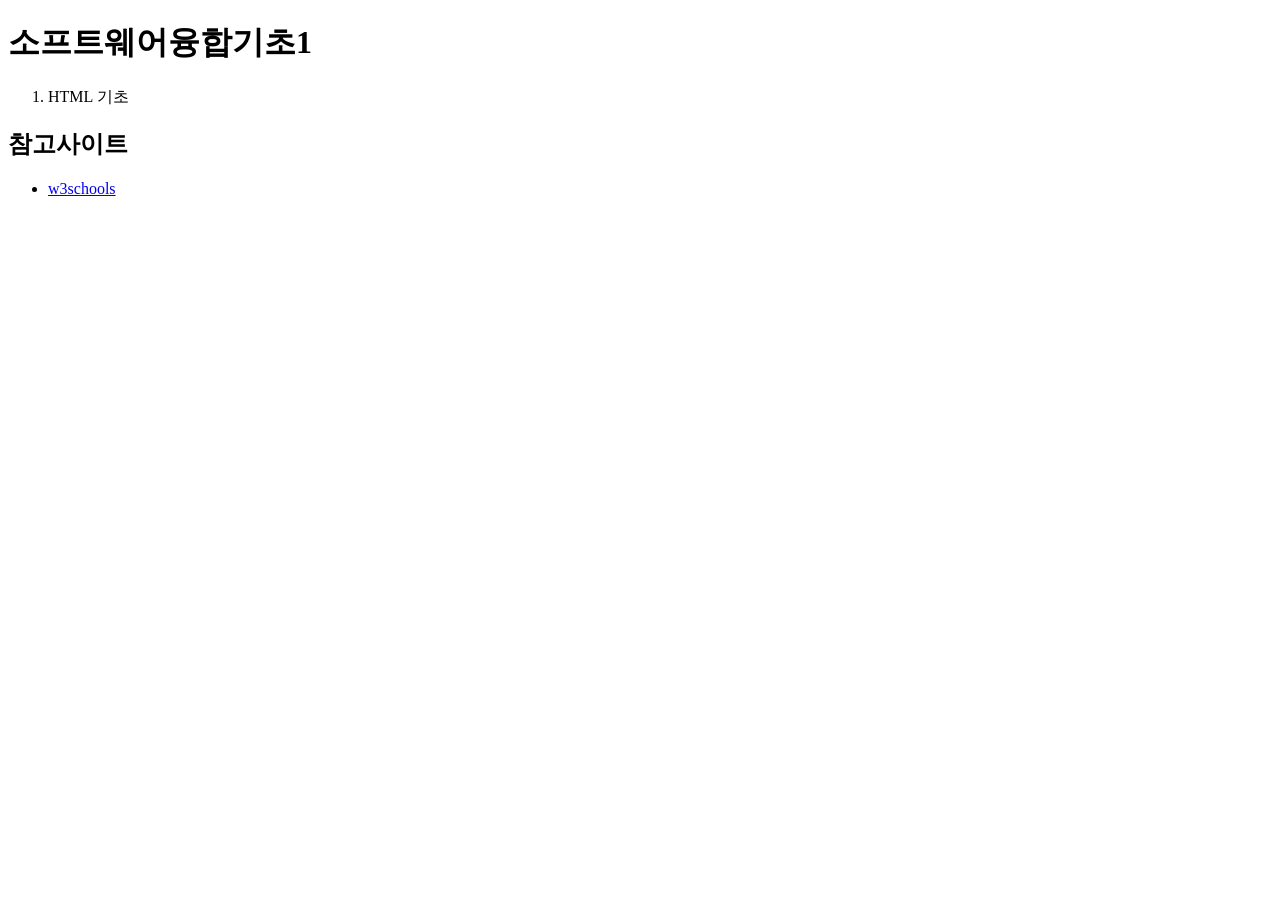
==== index.html @ b6c5c019 "HTML기초" ====
<!DOCTYPE html>
<html>
    <head>
        <title>소프트웨어융합기초1(2024여름계절)</title>        
    </head>

    <body>
        <h1>소프트웨어융합기초1</h1>
        <ol>
            <li>HTML 기초</li> 
        </ol>

        <h2>참고사이트</h2>
        <ul>
            <li><a href="https://www.w3schools.com/ ">w3schools</a></li>
        </ul>
    </body>
</html>
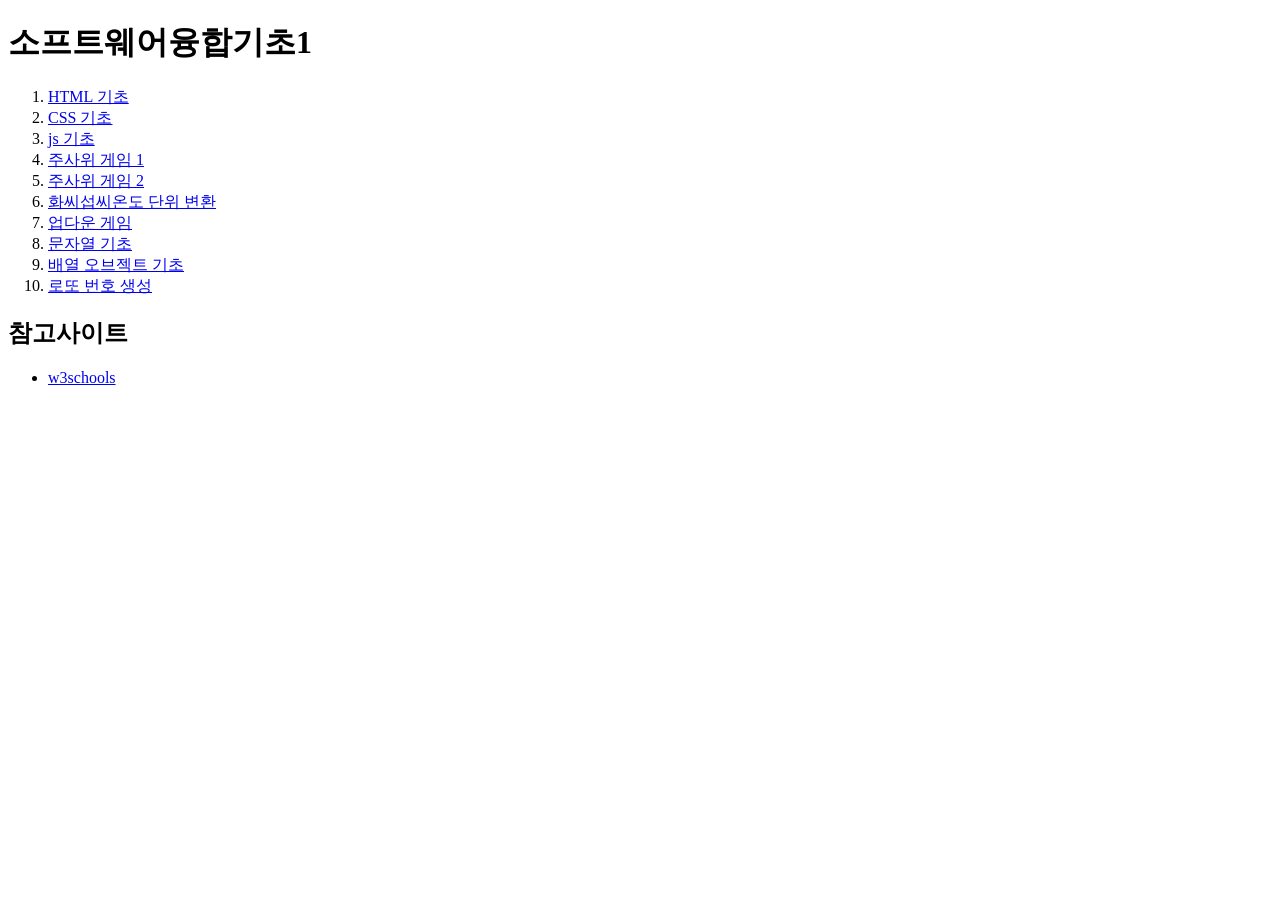
==== commit 9fe1562f: "CSS 기초" ====
--- a/index.html
+++ b/index.html
@@ -1,13 +1,24 @@
 <!DOCTYPE html>
 <html>
     <head>
-        <title>소프트웨어융합기초1(2024여름계절)</title>        
+        <title>소프트웨어융합기초1(2024여름계절)</title>    
+        <!-- 교수님 github주소 -->
+        <!-- https://github.com/pnumin/pnuweb2024_js     -->
     </head>
 
     <body>
         <h1>소프트웨어융합기초1</h1>
         <ol>
-            <li>HTML 기초</li> 
+            <li><a href="./01/01.html">HTML 기초</a></li>
+            <li><a href="./02/02.html">CSS 기초</a></li>
+            <li><a href="./03/03.html">js 기초</a></li>
+            <li><a href="./04/04.1.html">주사위 게임 1</a></li>
+            <li><a href="./04/04.2.html">주사위 게임 2</a></li>
+            <li><a href="./05/05.html">화씨섭씨온도 단위 변환</a></li>
+            <li><a href="./06/06.html">업다운 게임</a></li>
+            <li><a href="./07/07.html">문자열 기초</a></li>
+            <li><a href="./08/08.html">배열 오브젝트 기초</a></li> 
+            <li><a href="./09/09.html">로또 번호 생성</a></li> 
         </ol>
 
         <h2>참고사이트</h2>
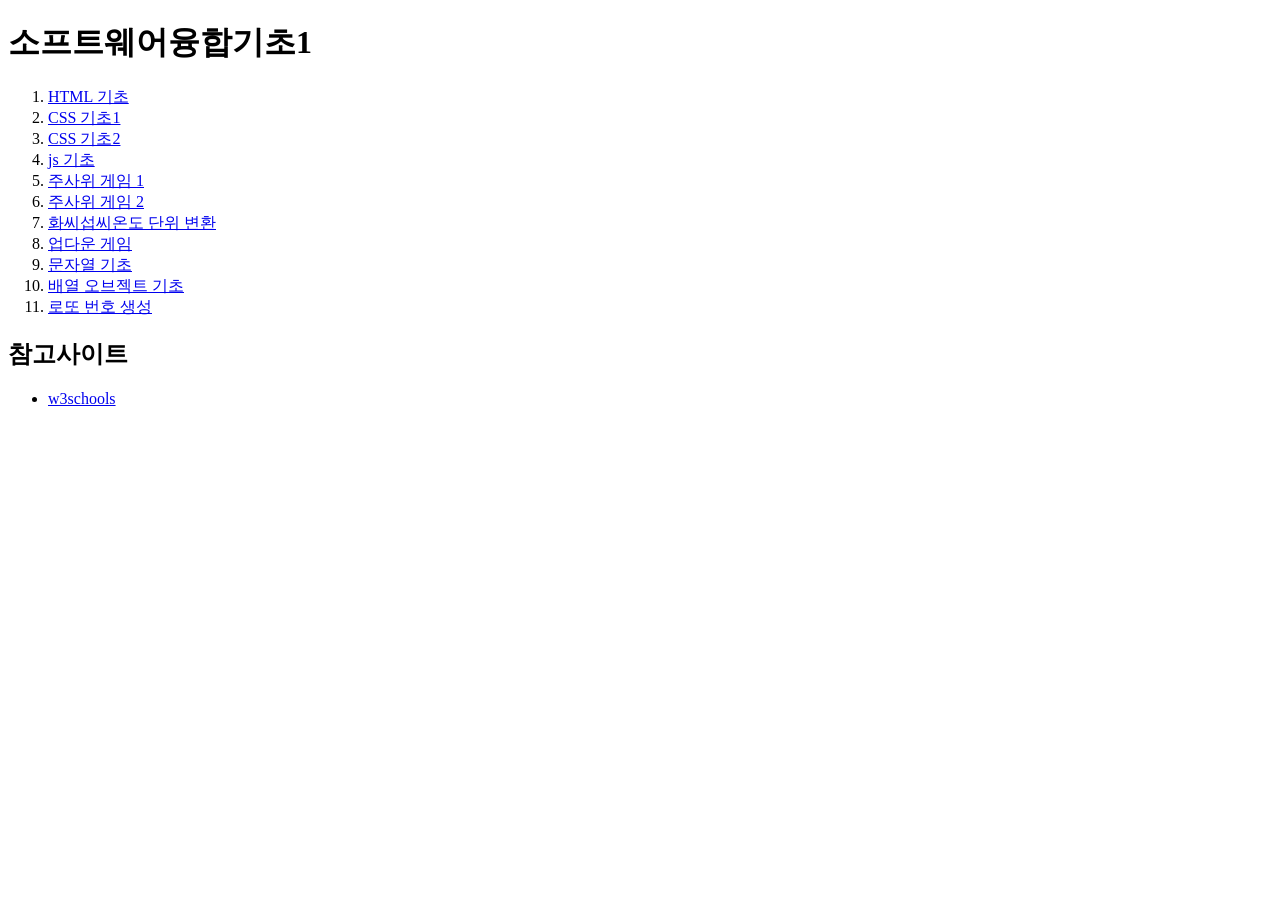
==== commit feec7bda: "readme" ====
--- a/index.html
+++ b/index.html
@@ -10,7 +10,8 @@
         <h1>소프트웨어융합기초1</h1>
         <ol>
             <li><a href="./01/01.html">HTML 기초</a></li>
-            <li><a href="./02/02.html">CSS 기초</a></li>
+            <li><a href="./02/02.1.html">CSS 기초1</a></li>
+            <li><a href="./02/02.2.html">CSS 기초2</a></li>
             <li><a href="./03/03.html">js 기초</a></li>
             <li><a href="./04/04.1.html">주사위 게임 1</a></li>
             <li><a href="./04/04.2.html">주사위 게임 2</a></li>
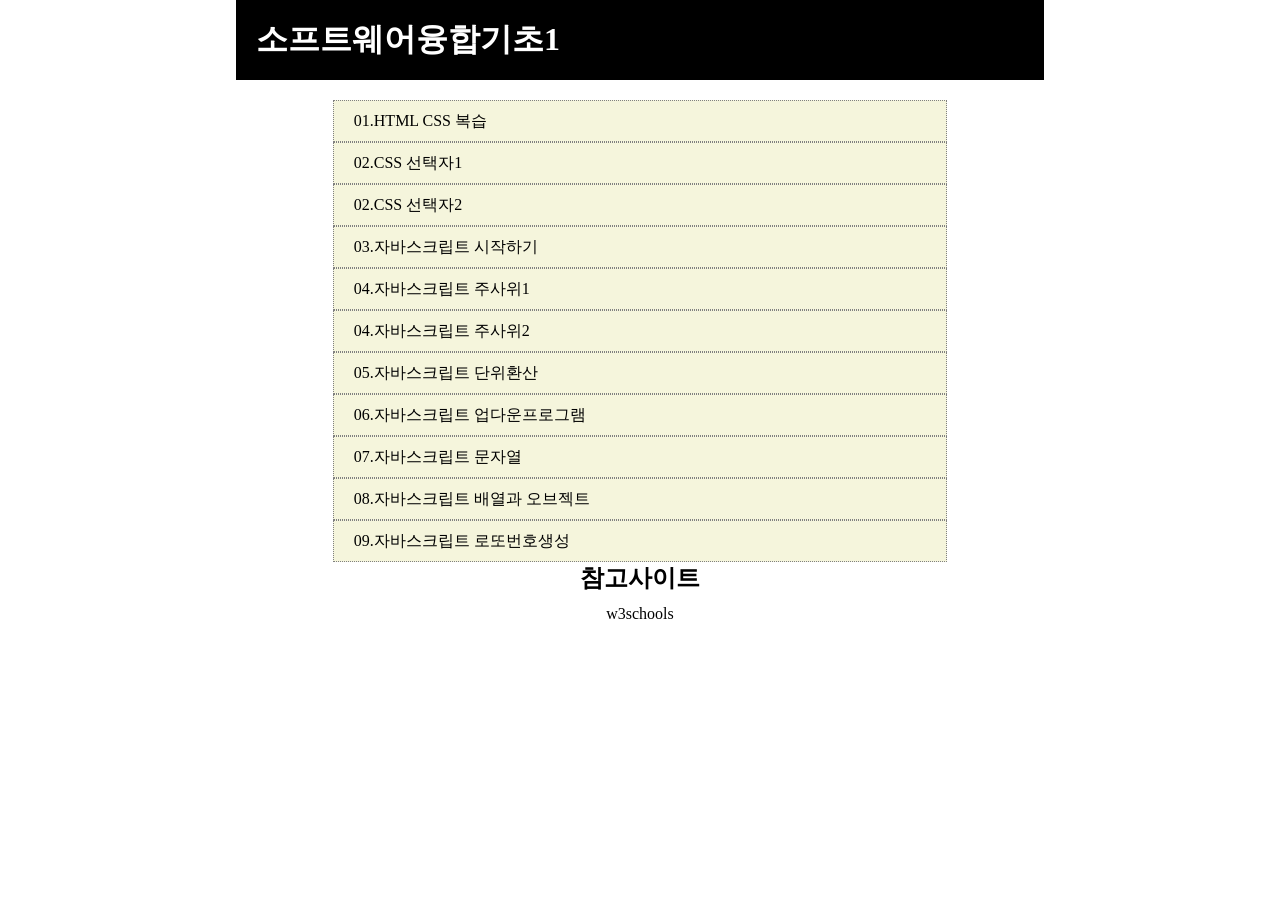
==== commit 11fcf8a2: "index" ====
--- a/index.html
+++ b/index.html
@@ -1,30 +1,41 @@
 <!DOCTYPE html>
 <html>
-    <head>
-        <title>소프트웨어융합기초1(2024여름계절)</title>    
-        <!-- 교수님 github주소 -->
-        <!-- https://github.com/pnumin/pnuweb2024_js     -->
-    </head>
 
-    <body>
-        <h1>소프트웨어융합기초1</h1>
-        <ol>
-            <li><a href="./01/01.html">HTML 기초</a></li>
-            <li><a href="./02/02.1.html">CSS 기초1</a></li>
-            <li><a href="./02/02.2.html">CSS 기초2</a></li>
-            <li><a href="./03/03.html">js 기초</a></li>
-            <li><a href="./04/04.1.html">주사위 게임 1</a></li>
-            <li><a href="./04/04.2.html">주사위 게임 2</a></li>
-            <li><a href="./05/05.html">화씨섭씨온도 단위 변환</a></li>
-            <li><a href="./06/06.html">업다운 게임</a></li>
-            <li><a href="./07/07.html">문자열 기초</a></li>
-            <li><a href="./08/08.html">배열 오브젝트 기초</a></li> 
-            <li><a href="./09/09.html">로또 번호 생성</a></li> 
-        </ol>
+<head>
+    <title>소프트웨어융합기초1(2024여름계절)</title>
+    <!-- 교수님 github주소 -->
+    <!-- https://github.com/pnumin/pnuweb2024_js     -->
+    <link rel="stylesheet" href="./index.css">
+</head>
+
+<body>
+    <main>
+        <header>
+            <h1>소프트웨어융합기초1</h1>
+        </header>
+        <article>
+            <ul>
+                <li><a href="./01/01.html">01.HTML CSS 복습</a></li>
+                <li><a href="./02/02.1.html">02.CSS 선택자1</a></li>
+                <li><a href="./02/02.2.html">02.CSS 선택자2</a></li>
+                <li><a href="./03/03.html">03.자바스크립트 시작하기</a></li>
+                <li><a href="./04/04.1.html">04.자바스크립트 주사위1</a></li>
+                <li><a href="./04/04.2.html">04.자바스크립트 주사위2</a></li>
+                <li><a href="./05/05.html">05.자바스크립트 단위환산</a></li>
+                <li><a href="./06/06.html">06.자바스크립트 업다운프로그램</a></li>
+                <li><a href="./07/07.html">07.자바스크립트 문자열</a></li>
+                <li><a href="./08/08.html">08.자바스크립트 배열과 오브젝트</a></li>
+                <li><a href="./09/09.html">09.자바스크립트 로또번호생성</a></li>
+            </ul>
+        </article>
 
         <h2>참고사이트</h2>
-        <ul>
-            <li><a href="https://www.w3schools.com/ ">w3schools</a></li>
-        </ul>
-    </body>
+        <article>
+            <ol>
+                <li><a href="https://www.w3schools.com/ ">w3schools</a></li>
+            </ol>
+        </article>
+    </main>
+</body>
+
 </html>
--- a/index.css
+++ b/index.css
@@ -0,0 +1,136 @@
+/* 전체 요소 모두 선택 */
+* {
+    margin: 0px;
+    padding: 0px; 
+  }
+  
+  body {
+    display: flex;
+    justify-content: center;
+    align-items: start;
+  }
+  
+  main {
+    width: 60%;
+    display: flex;
+    justify-content: center;
+    align-items: center;
+    flex-direction: column;
+  }
+  
+  article ol li {
+    border: none;
+  }
+
+  header {
+    width: 100%;
+    height: 40px;
+    background-color: black;
+    color: white;
+    display: flex;
+    justify-content: space-between;
+    align-items: center;
+    padding: 20px; 
+  }
+
+  article {
+    width: 100%;
+    display: flex;
+    flex-direction: column; 
+    align-items: center;
+  }
+  
+  article ul {
+    width: 80%;
+    background-color: beige;
+    margin-top: 20px;
+    list-style: none;
+  }
+
+  article li {
+    display: flex;
+    align-items: center;
+    height: 20px;
+    border: 1px dotted gray;
+    padding: 10px;
+  }
+  
+  article a {
+    text-decoration: none;
+    color: black;
+  }
+  
+  article li:hover {
+    background-color: goldenrod;
+    color: white;
+  }
+  
+  a {
+    text-decoration: none;
+    color: white;
+    display: inline-flex;
+    padding: 10px;
+    border-radius: 10px;
+  }
+  
+  a:hover {
+    background-color: white;
+    color: black;
+  }
+  
+  section, #divTitle, #divContent {
+    display: flex;
+    justify-content: center;
+    align-items: center;
+  }
+  
+  section {
+    width: 100%; 
+    flex-direction: column;
+  }
+  
+  #divTitle, #divContent, #msg {
+    border: 1px dotted gray;
+    width : 90%;
+    padding: 20px;
+  }
+  
+  #divTitle {
+    background-color: aliceblue;
+    font-size: x-large;
+    font-weight: bold;
+    height: 60px;
+    margin: 20px;
+  }
+  
+  #divContent {
+    flex-direction: column;
+    margin-top: 10px;
+  }
+  
+  #divContent > p {
+    margin-bottom: 10px;
+  }
+  
+  #msg { 
+    height: 60px;
+  }
+  
+  button {
+    display: inline-flex ;
+    justify-content: center;
+    align-items: center;
+    
+    padding: 10px;
+    background-color: royalblue;
+    color: white;
+  
+    font-size:medium;
+    font-weight: bold;
+    border-radius: 10px;
+    border: none;
+  }
+  
+  button:hover {
+    background-color: coral;  
+  }
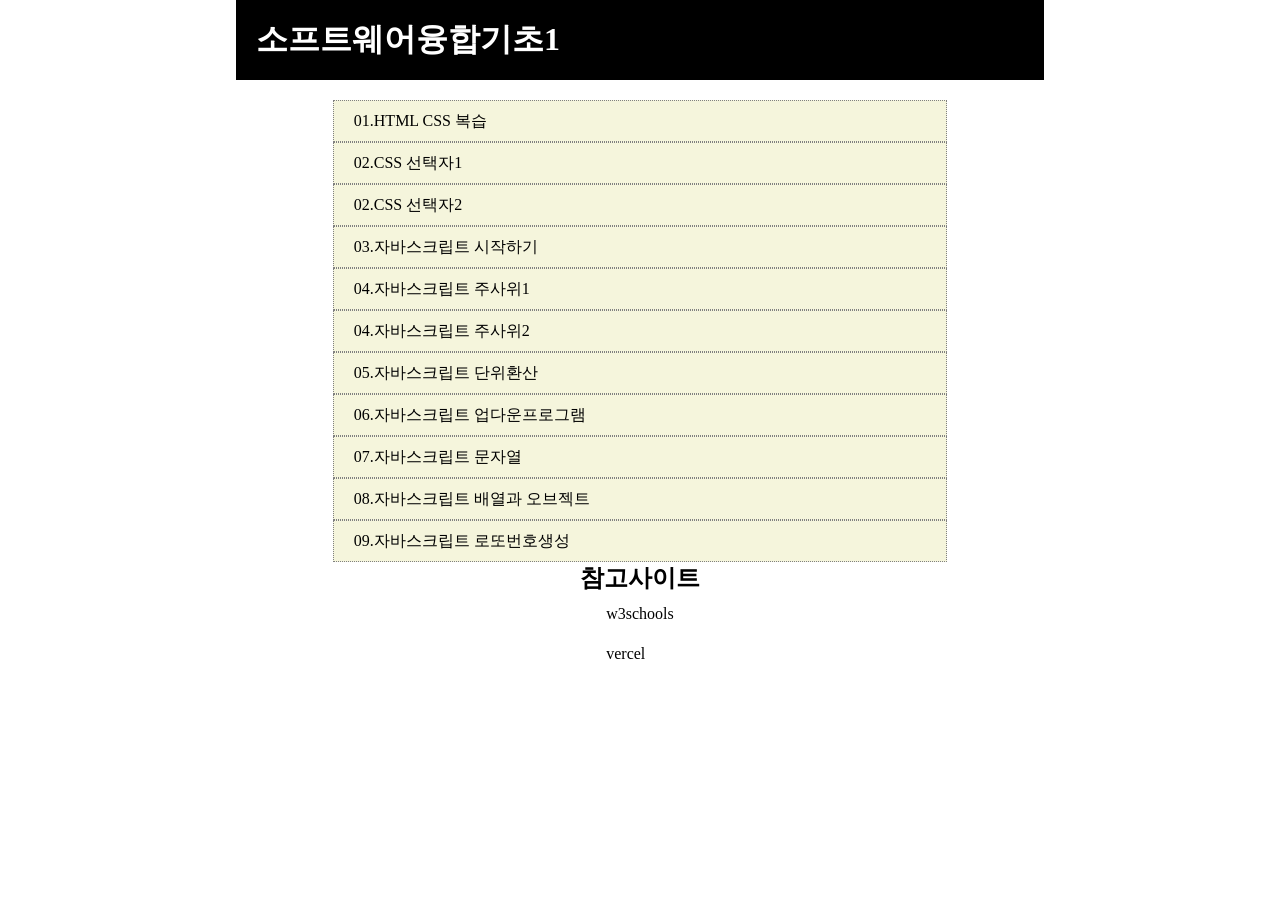
==== commit f61048d3: "index" ====
--- a/index.html
+++ b/index.html
@@ -33,6 +33,7 @@
         <article>
             <ol>
                 <li><a href="https://www.w3schools.com/ ">w3schools</a></li>
+                <li><a href="https://vercel.com/ ">vercel</a></li>
             </ol>
         </article>
     </main>
